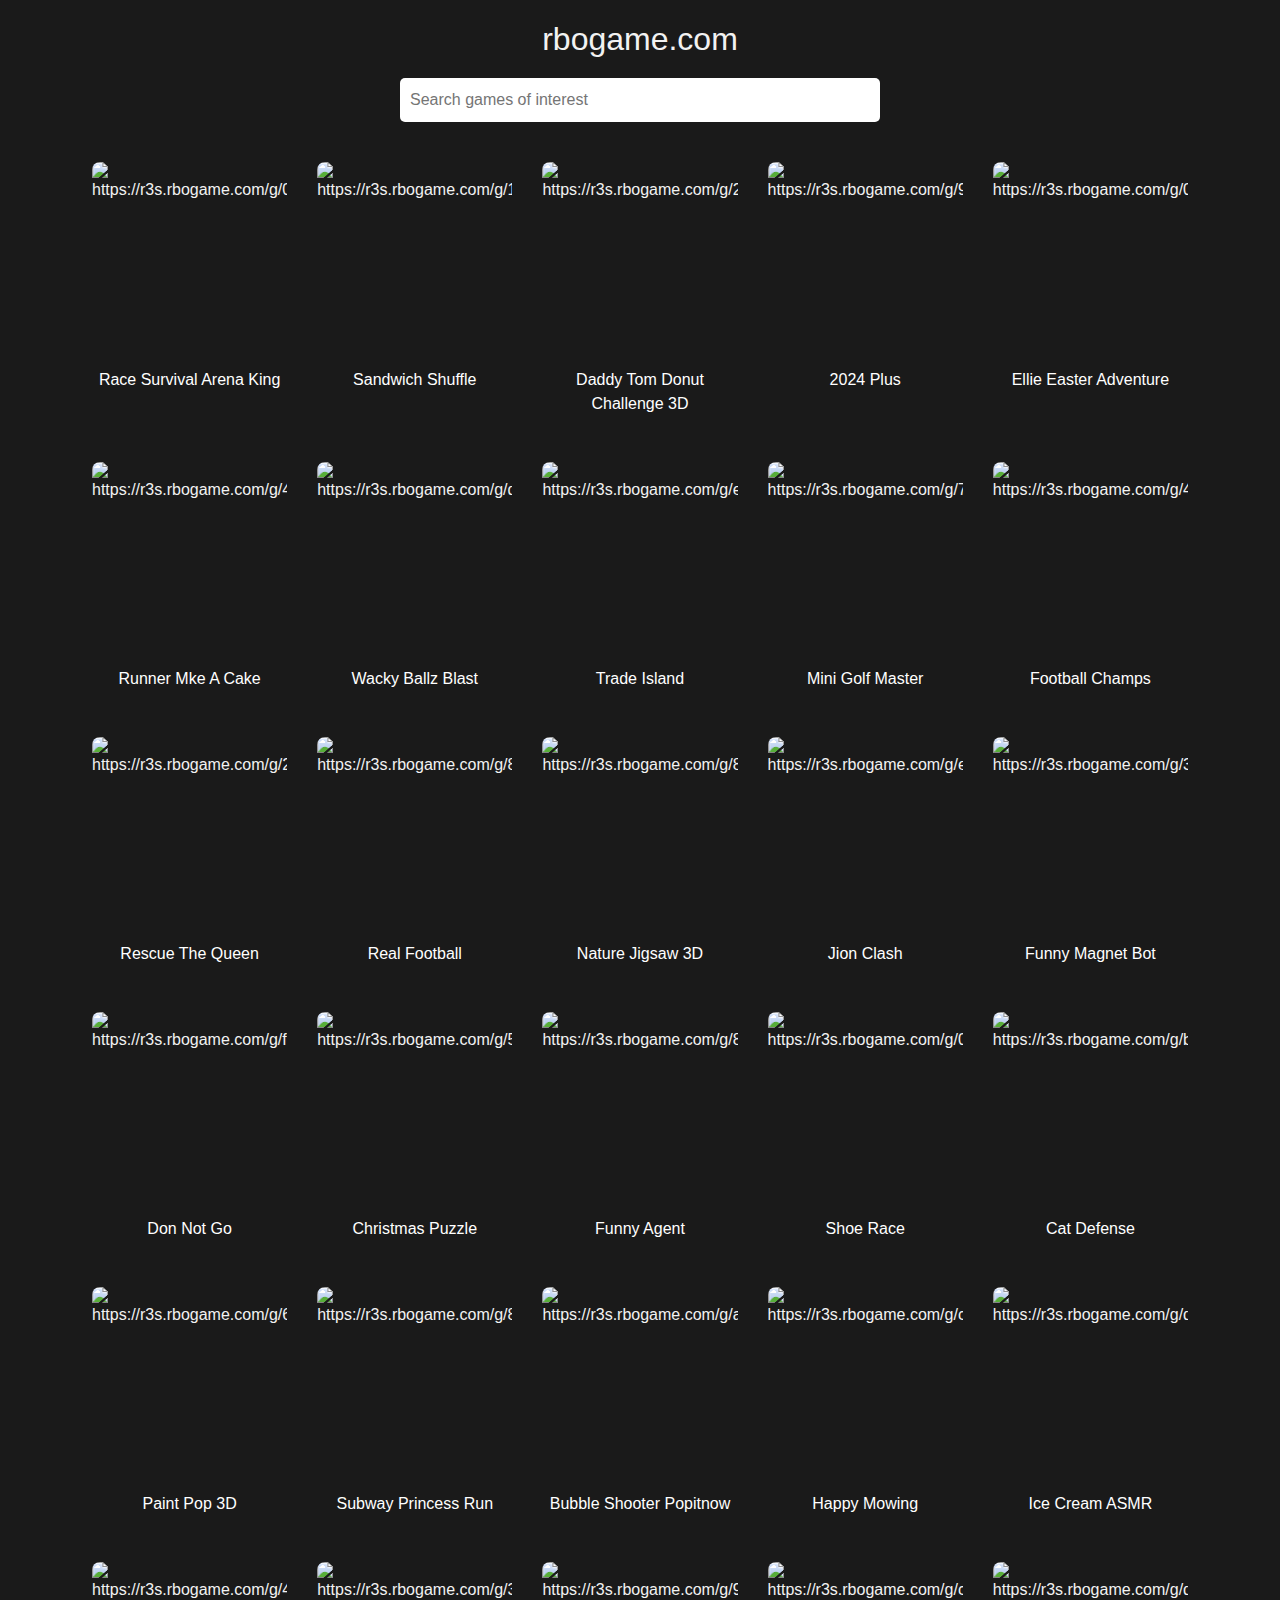
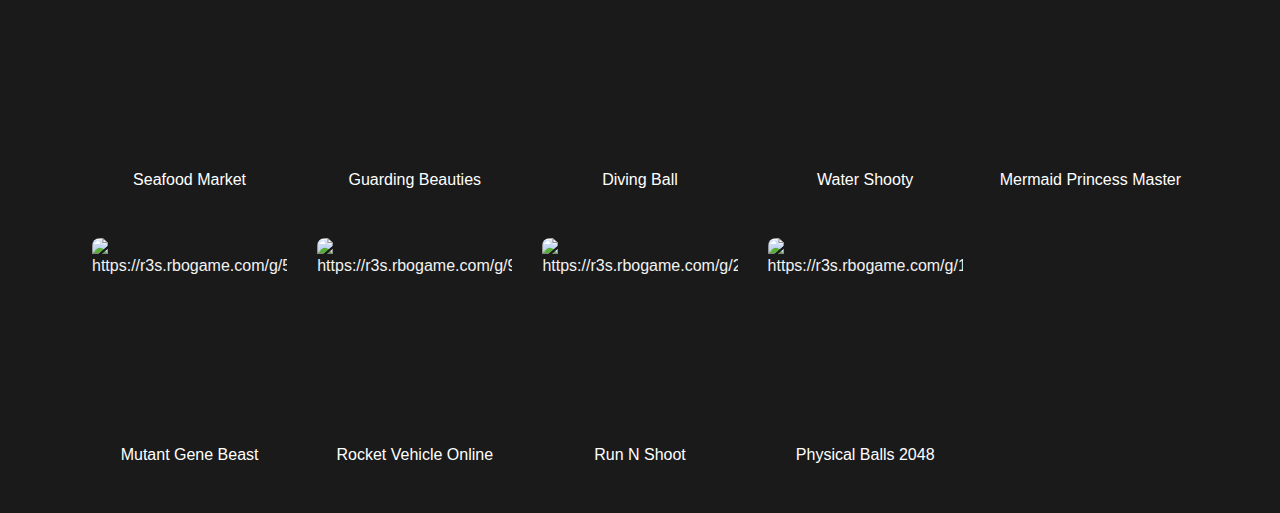
==== index.html @ 524be501 "first commit" ====
<!DOCTYPE html>
<html lang="en">
<head>
    <meta charset="UTF-8">
    <meta name="viewport" content="width=device-width, initial-scale=1.0">
    <title>Game Portal</title>
    <script src="/scripts/script.js" defer></script>
    <link href="https://cdn.jsdelivr.net/npm/bootstrap@5.3.3/dist/css/bootstrap.min.css" rel="stylesheet" integrity="sha384-QWTKZyjpPEjISv5WaRU9OFeRpok6YctnYmDr5pNlyT2bRjXh0JMhjY6hW+ALEwIH" crossorigin="anonymous">
    <link rel="stylesheet" href="/css/styles.css">
</head>
<body>
    <header>
        <h1>rbogame.com</h1>
    </header>
    <div class="search-bar">
        <input id="search-input" type="text" placeholder="Search games of interest">
    </div>
    <div class="game-grid"></div>
    
</body>
</html>
---- css/styles.css ----
/* General reset and styles */
* {
    margin: 0;
    padding: 0;
    box-sizing: border-box;
    font-family: Arial, sans-serif;
}

body {
    background-color: #1a1a1a;
    color: #f2f2f2;
    display: flex;
    flex-direction: column;
    align-items: center;
    padding: 20px;
}

/* Header */
header h1 {
    font-size: 2rem;
    color: #f2f2f2;
    margin-bottom: 20px;
}

/* Search bar */
.search-bar {
    width: 100%;
    max-width: 600px;
    margin-bottom: 30px;
    text-align: center;
}

.search-bar input {
    width: 80%;
    padding: 10px;
    font-size: 1rem;
    border: none;
    border-radius: 5px;
}

/* Game grid */
.game-grid {
    display: grid;
    gap: 10px;
    width: 100%;
}

/* Landscape mode: Max 5 items per row */
@media (orientation: landscape) {
    .game-grid {
        grid-template-columns: repeat(5, 1fr); /* Max 5 items per row */
        max-width: 90%;
    }
}

/* Portrait mode: Max 2 items per row */
@media (orientation: portrait) {
    .game-grid {
        grid-template-columns: repeat(2, 1fr); /* Max 2 items per row */
        max-width: 100%;
    }
}

/* Game cards */
.game-card {
    border-radius: 10px;
    overflow: hidden;
    text-align: center;
    transition: transform 0.2s;
    padding: 10px;
}

.image-container {
    width: 100%;
    position: relative;
    padding-top: 100%; /* 1:1 aspect ratio */
    overflow: hidden;
    border-radius: 8px;
    margin-bottom: 10px;
}

.image-container img {
    position: absolute;
    top: 0;
    left: 0;
    width: 100%;
    height: 100%;
    object-fit: cover;
}

.game-card p {
    color: #ffffff;
    font-size: 1rem;
    margin-top: 5px;
}

.game-card:hover {
    transform: scale(1.05);
}
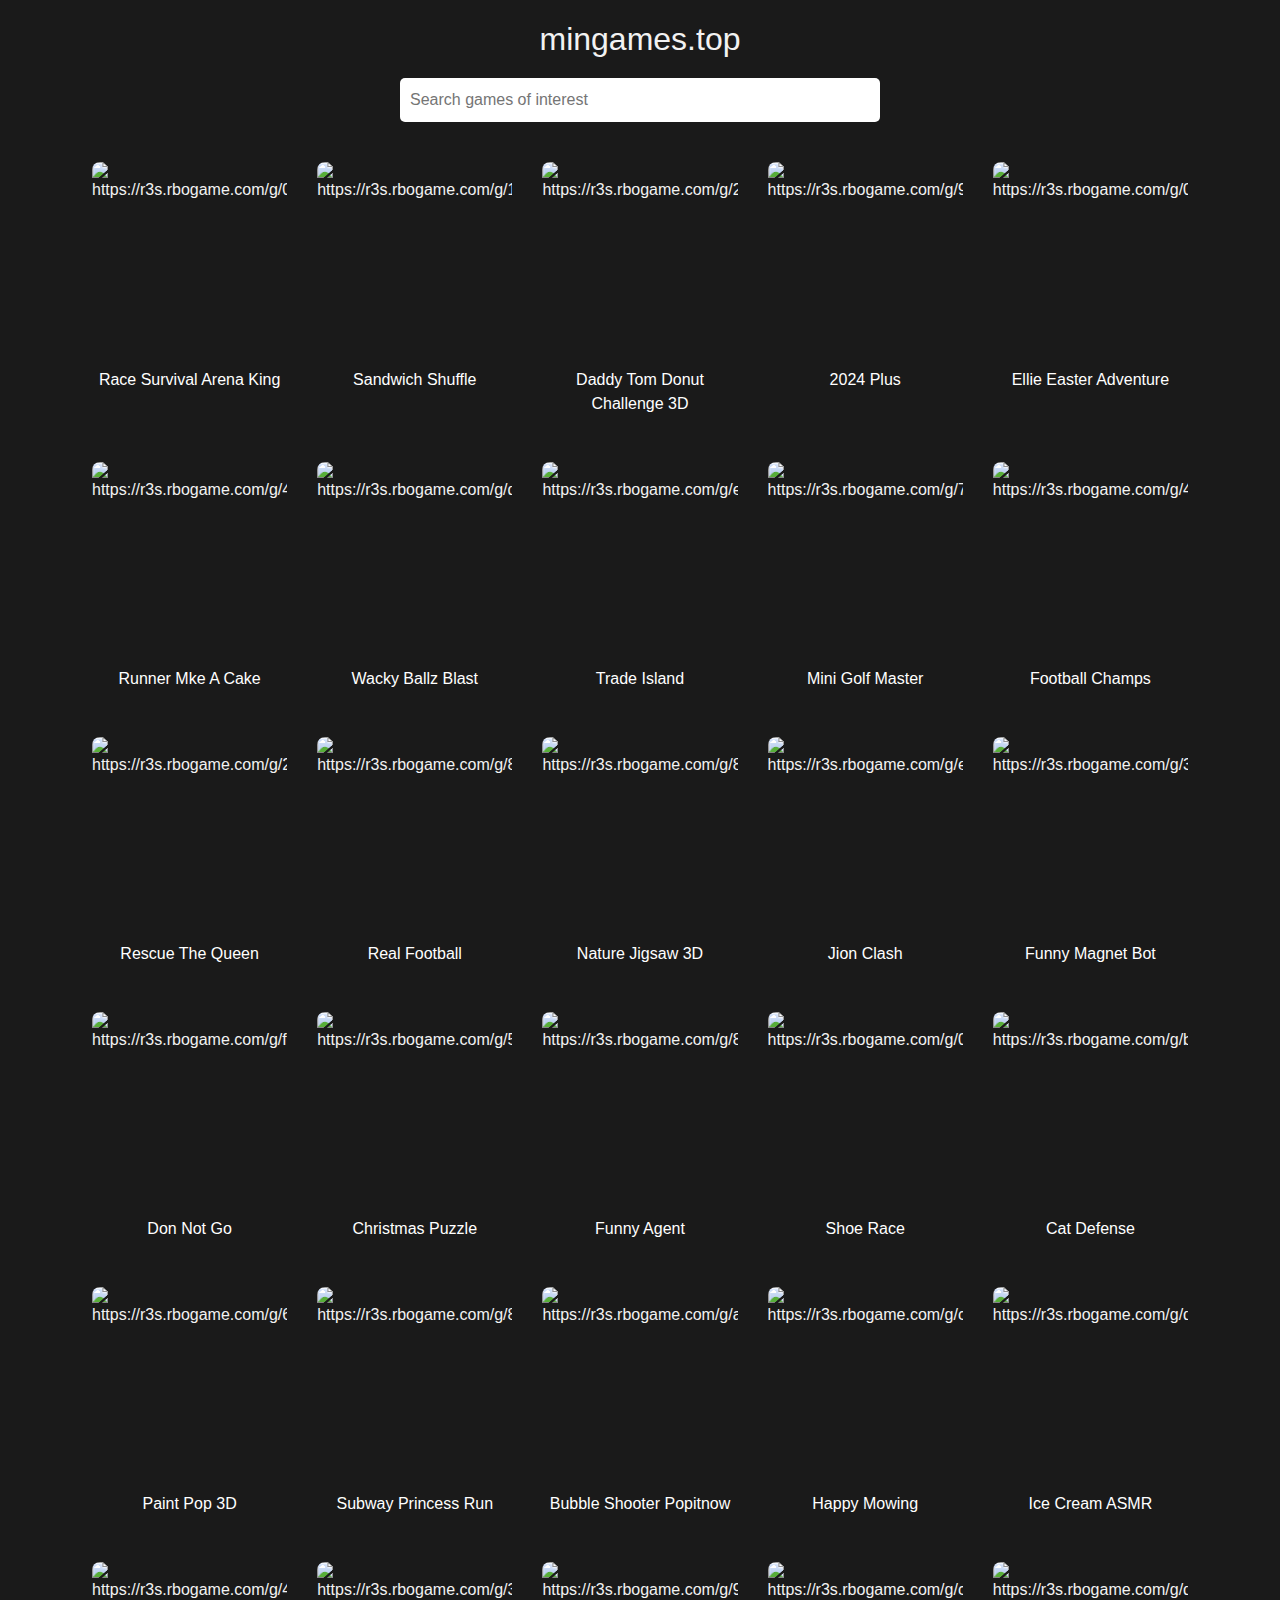
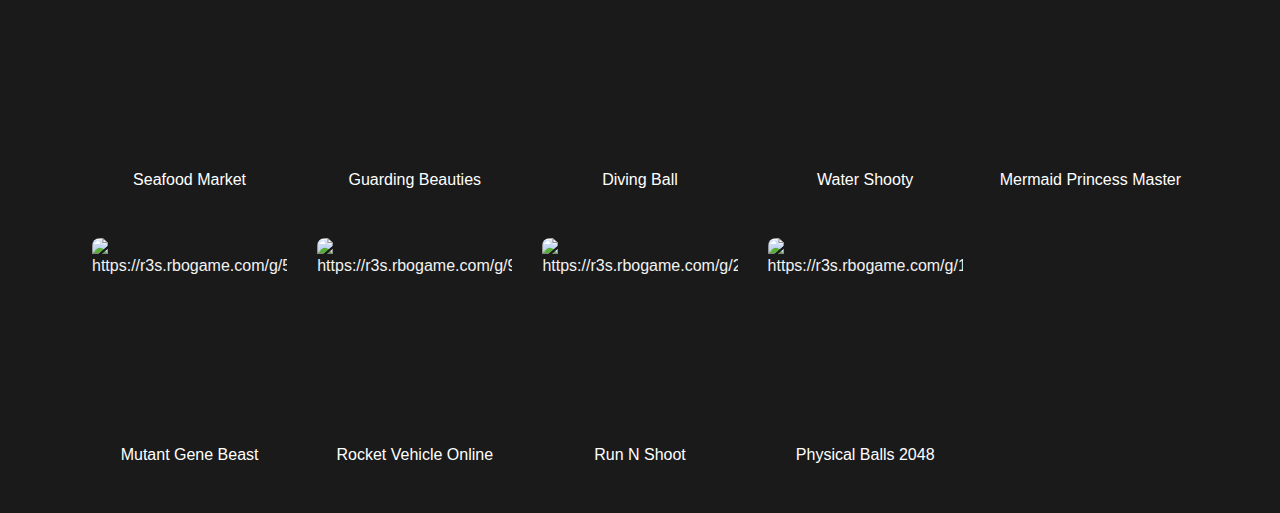
==== commit 48bf8bcc: "Update index.html" ====
--- a/index.html
+++ b/index.html
@@ -4,13 +4,13 @@
     <meta charset="UTF-8">
     <meta name="viewport" content="width=device-width, initial-scale=1.0">
     <title>Game Portal</title>
-    <script src="/scripts/script.js" defer></script>
+    <script src="scripts/script.js" defer></script>
     <link href="https://cdn.jsdelivr.net/npm/bootstrap@5.3.3/dist/css/bootstrap.min.css" rel="stylesheet" integrity="sha384-QWTKZyjpPEjISv5WaRU9OFeRpok6YctnYmDr5pNlyT2bRjXh0JMhjY6hW+ALEwIH" crossorigin="anonymous">
-    <link rel="stylesheet" href="/css/styles.css">
+    <link rel="stylesheet" href="css/styles.css">
 </head>
 <body>
     <header>
-        <h1>rbogame.com</h1>
+        <h1>mingames.top</h1>
     </header>
     <div class="search-bar">
         <input id="search-input" type="text" placeholder="Search games of interest">
